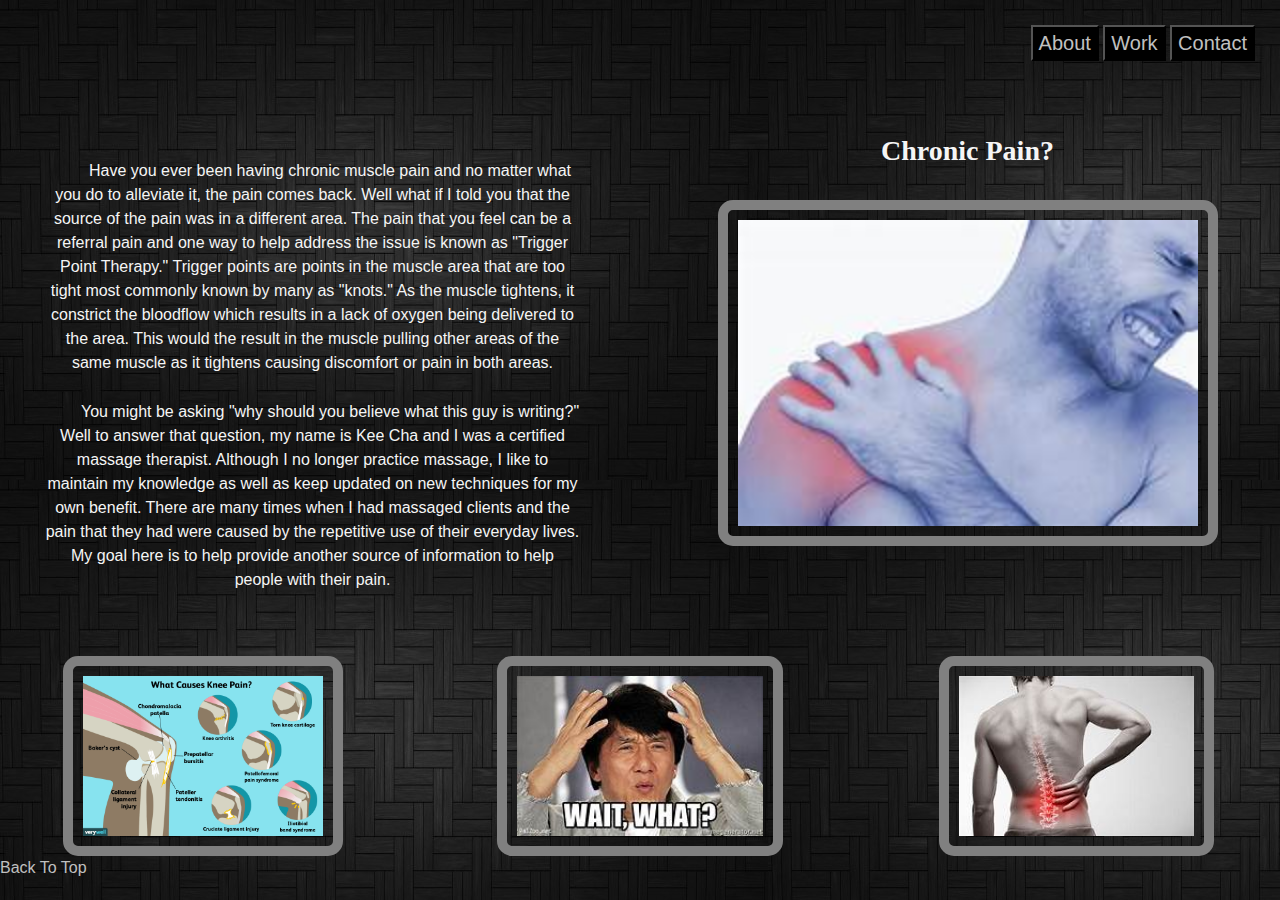
==== index.html @ c2eb312e "init" ====
<html>
    <head>
        <meta charset="UTF-8">
        <meta http-equiv="X-UA-Compatible" content="IE=edge">
        <meta name="viewport" content="width=device-width, initial-scale=1">
        <title>Trigger Points</title>
        <link rel="stylesheet" href="https://stackpath.bootstrapcdn.com/bootstrap/4.3.1/css/bootstrap.min.css" integrity="sha384-ggOyR0iXCbMQv3Xipma34MD+dH/1fQ784/j6cY/iJTQUOhcWr7x9JvoRxT2MZw1T" crossorigin="anonymous">
        <link rel="stylesheet" type="text/css" href="styles.css">
    </head>
    <body background="black-wallpaper.jpg">
        <div class="container"></div>
            <div class="row">
                <div class="col-md-6">
                    
                </div>
                <div class="col-md-6">
                    <div id="top" class="space" align="right" >
                        <button onclick="window.location.href='aboutMe.html'"  >About</button>
                        <button onclick="window.location.href='projects.html'">Work</button>
                        <button onclick="window.location.href='contacts.html'">Contact</button>
                    </div>
                </div>
            </div>     
            <br>
            <br> 
            <div class="row">
                <div class="col-md-6" align="middle">
                        <p class="indent">Have you ever been having chronic muscle pain and no matter what you do to alleviate it, the pain comes back. Well what if I told you that the source of the pain was in a different area.  The pain that you feel can be a referral pain and one way to help address the issue is known as "Trigger Point Therapy."  Trigger points are points in the muscle area that are too tight most commonly known by many as "knots."  As the muscle tightens, it constrict the bloodflow which results in a lack of oxygen being delivered to the area.  This would the result in the muscle pulling other areas of the same muscle as it tightens causing discomfort or pain in both areas.</p>
                        <p class="indent">You might be asking "why should you believe what this guy is writing?"  Well to answer that question, my name is Kee Cha and I was a certified massage therapist.  Although I no longer practice massage, I like to maintain my knowledge as well as keep updated on new techniques for my own benefit.  There are many times when I had massaged clients and the pain that they had were caused by the repetitive use of their everyday lives.  My goal here is to help provide another source of information to help people with their pain.</p>
                    </div>
                <div class="col-md-6" align="middle">
                    <h3>Chronic Pain?</h3>
                    <br>
                    <img src="shoulderpain.jfif" alt="Shoulder Pain" title="Shoulder Pain" width="500 px" class="outline">
                </div>
            </div>
                <br>
                <br>
            <div class="row">
                <div class="col-md-4" align="middle">        
                    <img src="kneepain.png" alt="knee pain" height="200px" class="outline">
                </div>
                <div class="col-md-4" align="middle">    
                    <img src="jackie.jfif" alt="Wait What" height="200px" class="outline">
                </div>
                <div class="col-md-4" align="middle">
                    <img src="lowback.jfif" alt="low back pain" height="200px" class="outline">
                </div>
            </div>   
        </div>
        <a href="#top"><font color="silver">Back To Top</font></a>
    </body>
</html>
---- styles.css ----
.body{
    background-image: url("hmong_4.jpg");
    background-size: cover; 
}
h1{
    color: red;
    font-family: 'Franklin Gothic Medium', 'Arial Narrow', Arial, sans-serif;
    font-style: oblique;
    font-weight: bold;
}
h3{
    color: whitesmoke;
    font-weight: bold;
    font-family: cursive;;
}
button:hover {
    color: black;
    background-color: whitesmoke;
}
button{
    color: silver;
    background-color: black;
    font-size: 20px;
}
.space{
    margin: 25px;
}
.outline{
    border-style: solid;
    border-color: gray;
    border-width: 10px;
    padding: 10px;
    border-radius: 15px;
}
ul{
    list-style-position: inside;
    border-style: solid;
    border-color: black;
    border-width: 10px;
    background-color: white;
}
.indent{
    text-indent: 35px;
    margin-left: 45px;
    margin-top: 25px;
    margin-right: 45px;
}

p{
    color: whitesmoke;
}
.classy{
    border-style: solid;
    border-color: slategrey;
    border-width: 10px;
    border-radius: 50%;
}
.info{
    background-image:url("bar_glass.jpg");
    color: white;
}
h2{
    padding: 45px;
    font-style: italic;
    font-size: 60px;
    font-family: cursive;
    font-weight: bold;
}
.contact{
    font-size: 20px;
    font-family: 'Courier New', Courier, monospace;
    text-decoration: underline;
}
#top{
    margin: 25px;
}
.softdev{
    background-image: url("software-developer.jpg");
    -webkit-filter: blur(5px);filter: blur(5px);
}
.round{
    border-radius: 8px;
}
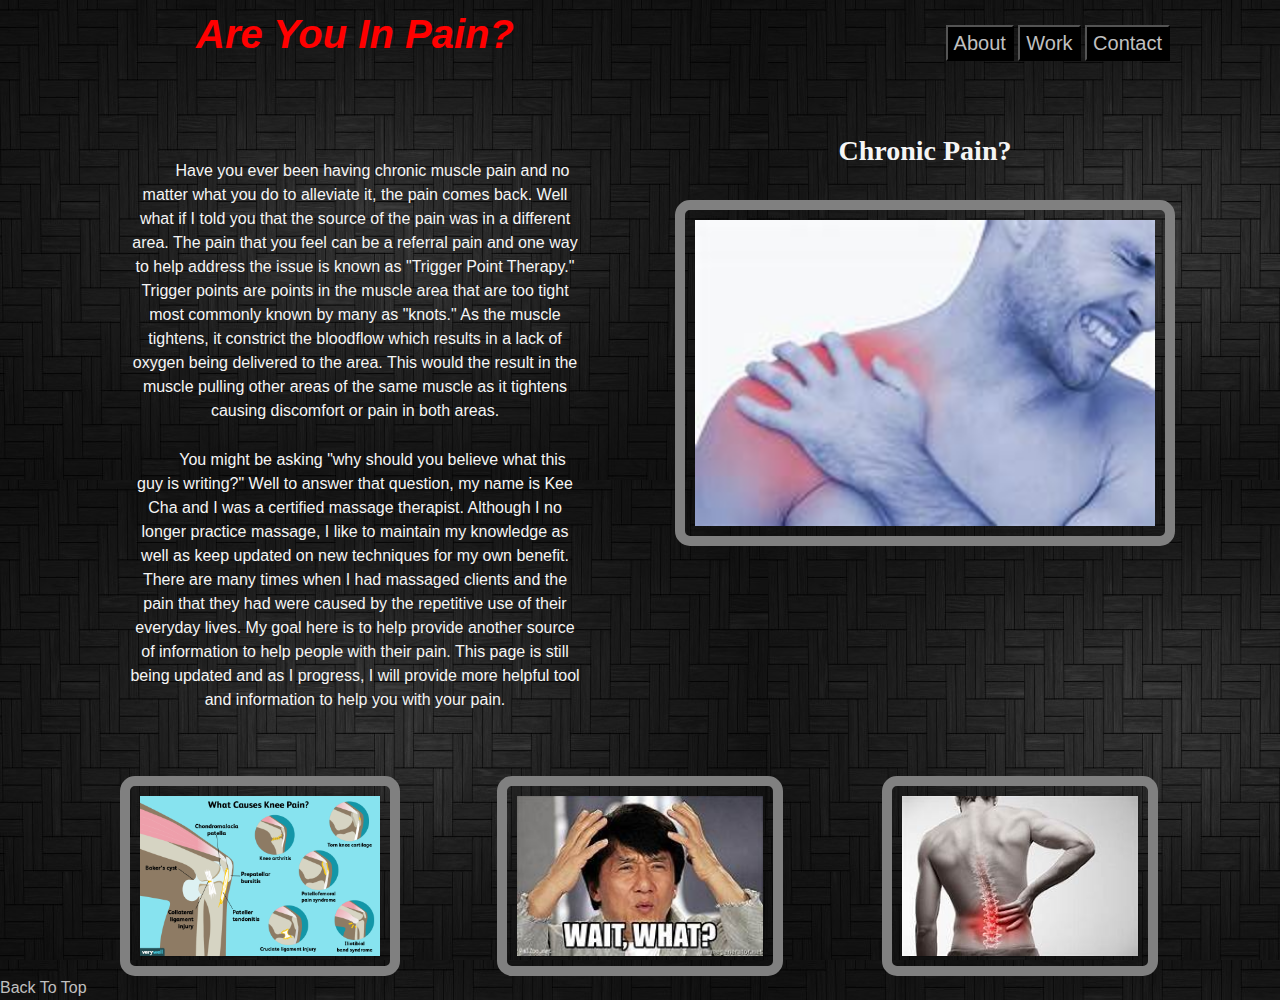
==== commit c2ce1187: "final changes" ====
--- a/index.html
+++ b/index.html
@@ -8,10 +8,10 @@
         <link rel="stylesheet" type="text/css" href="styles.css">
     </head>
     <body background="black-wallpaper.jpg">
-        <div class="container"></div>
+        <div class="container">
             <div class="row">
-                <div class="col-md-6">
-                    
+                <div class="col-md-6" align="middle">
+                    <h1>Are You In Pain?</h1>
                 </div>
                 <div class="col-md-6">
                     <div id="top" class="space" align="right" >
@@ -21,12 +21,12 @@
                     </div>
                 </div>
             </div>     
-            <br>
-            <br> 
+                <br>
+                <br> 
             <div class="row">
                 <div class="col-md-6" align="middle">
                         <p class="indent">Have you ever been having chronic muscle pain and no matter what you do to alleviate it, the pain comes back. Well what if I told you that the source of the pain was in a different area.  The pain that you feel can be a referral pain and one way to help address the issue is known as "Trigger Point Therapy."  Trigger points are points in the muscle area that are too tight most commonly known by many as "knots."  As the muscle tightens, it constrict the bloodflow which results in a lack of oxygen being delivered to the area.  This would the result in the muscle pulling other areas of the same muscle as it tightens causing discomfort or pain in both areas.</p>
-                        <p class="indent">You might be asking "why should you believe what this guy is writing?"  Well to answer that question, my name is Kee Cha and I was a certified massage therapist.  Although I no longer practice massage, I like to maintain my knowledge as well as keep updated on new techniques for my own benefit.  There are many times when I had massaged clients and the pain that they had were caused by the repetitive use of their everyday lives.  My goal here is to help provide another source of information to help people with their pain.</p>
+                        <p class="indent">You might be asking "why should you believe what this guy is writing?"  Well to answer that question, my name is Kee Cha and I was a certified massage therapist.  Although I no longer practice massage, I like to maintain my knowledge as well as keep updated on new techniques for my own benefit.  There are many times when I had massaged clients and the pain that they had were caused by the repetitive use of their everyday lives.  My goal here is to help provide another source of information to help people with their pain.  This page is still being updated and as I progress, I will provide more helpful tool and information to help you with your pain.</p>
                     </div>
                 <div class="col-md-6" align="middle">
                     <h3>Chronic Pain?</h3>
--- a/styles.css
+++ b/styles.css
@@ -1,4 +1,4 @@
-.body{
+.bodyPic{
     background-image: url("hmong_4.jpg");
     background-size: cover; 
 }
@@ -7,6 +7,7 @@
     font-family: 'Franklin Gothic Medium', 'Arial Narrow', Arial, sans-serif;
     font-style: oblique;
     font-weight: bold;
+    margin: 10px;
 }
 h3{
     color: whitesmoke;
@@ -81,3 +82,7 @@
 .round{
     border-radius: 8px;
 }
+h4{
+    color: white;
+    font-weight: bold;
+}
